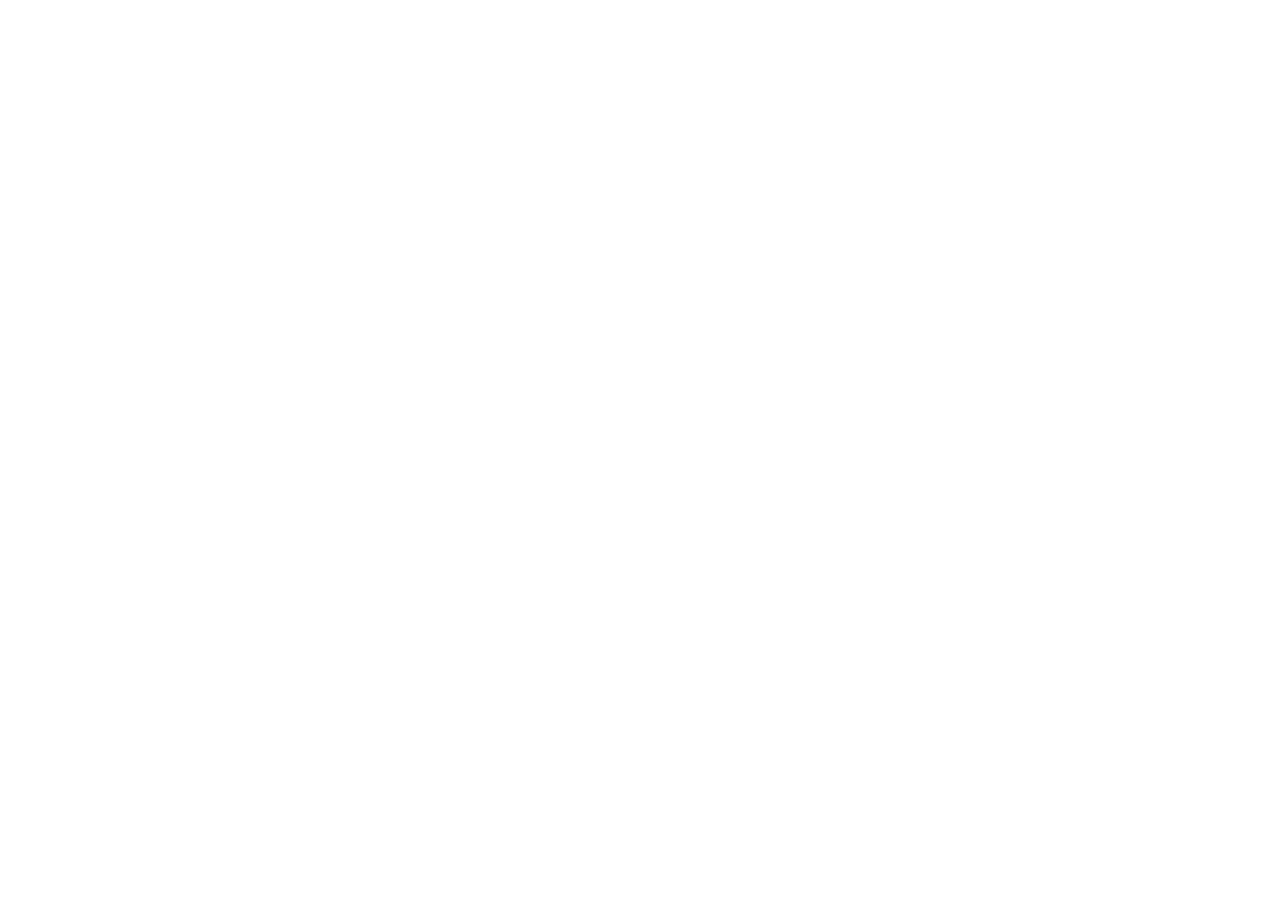
==== app/index.html @ b61ded03 "creating ngRoute" ====
<!DOCTYPE html>
<html lang="en" ng-app="OWMApp">
<head>
	<meta charset="UTF-8">
	<title>Open Weather Mapp App</title>
</head>
<body>
	<div ng-view></div>
	<script type="text/javascript" src="./bower_components/angular/angular.js"></script>
	<script type="text/javascript" src="./bower_components/angular-route/angular-route.js"></script>
	<script type="text/javascript" src="./owm-app.js"></script>
</body>
</html>
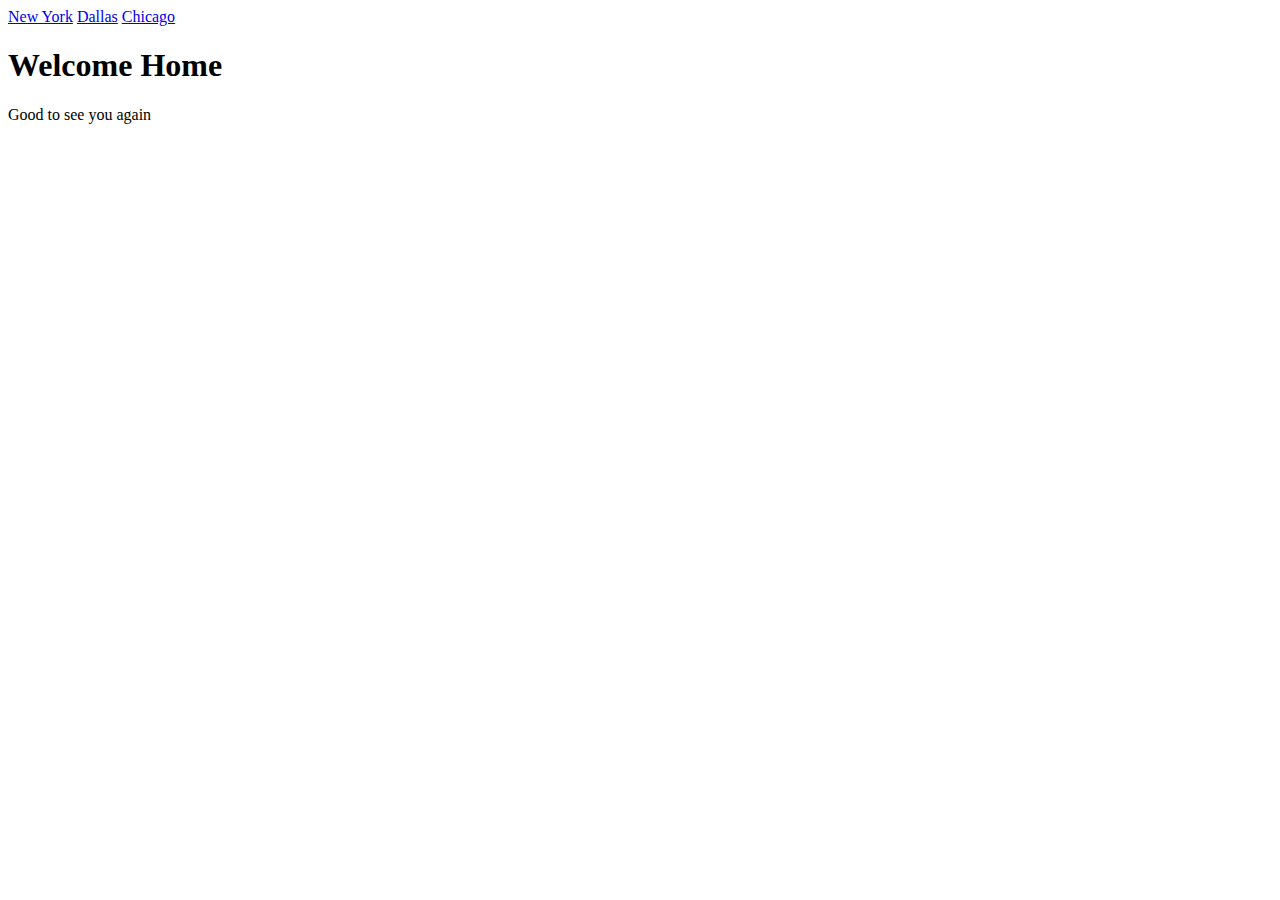
==== commit 6bc58bce: "added route links" ====
--- a/app/index.html
+++ b/app/index.html
@@ -5,6 +5,10 @@
 	<title>Open Weather Mapp App</title>
 </head>
 <body>
+
+	<a href="#/cities/New%20York">New York</a>
+	<a href="#/cities/Dallas">Dallas</a>
+	<a href="#/cities/Chicago">Chicago</a>
 	<div ng-view></div>
 	<script type="text/javascript" src="./bower_components/angular/angular.js"></script>
 	<script type="text/javascript" src="./bower_components/angular-route/angular-route.js"></script>
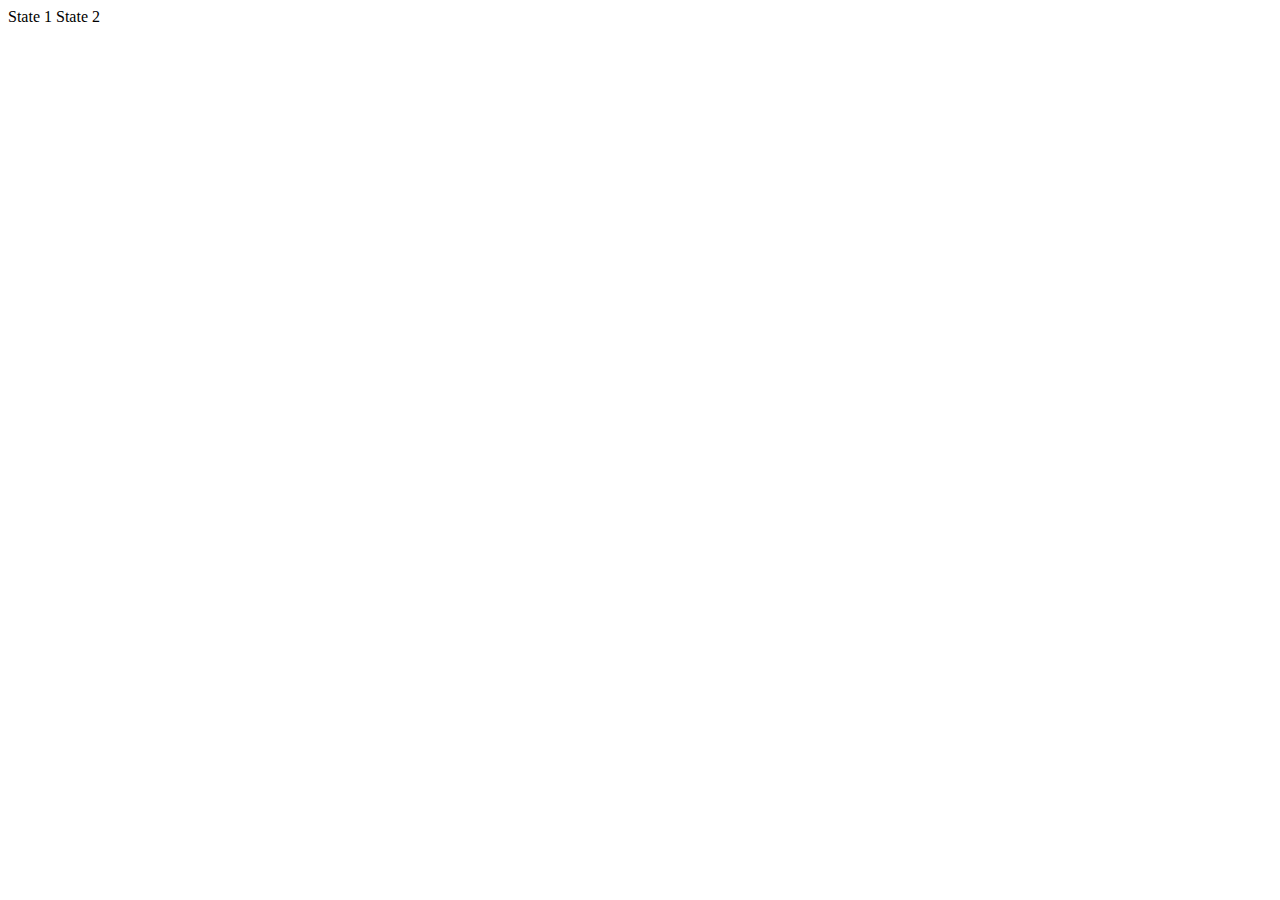
==== commit 4b2765c1: "messing around with ui-router" ====
--- a/app/index.html
+++ b/app/index.html
@@ -6,12 +6,18 @@
 </head>
 <body>
 
-	<a href="#/cities/New%20York">New York</a>
-	<a href="#/cities/Dallas">Dallas</a>
-	<a href="#/cities/Chicago">Chicago</a>
 	<div ng-view></div>
-	<script type="text/javascript" src="./bower_components/angular/angular.js"></script>
-	<script type="text/javascript" src="./bower_components/angular-route/angular-route.js"></script>
+
+	<a ui-sref="state1">State 1</a>
+	<a ui-sref="state2">State 2</a>
+
+	<script src="https://ajax.googleapis.com/ajax/libs/angularjs/1.2.15/angular.min.js"></script>
+
+	<script src="https://ajax.googleapis.com/ajax/libs/angularjs/1.2.15/angular-animate.min.js"></script>
+
+	<script type="text/javascript" src="http://angular-ui.github.io/ui-router/release/angular-ui-router.min.js"></script>
+
 	<script type="text/javascript" src="./owm-app.js"></script>
+
 </body>
 </html>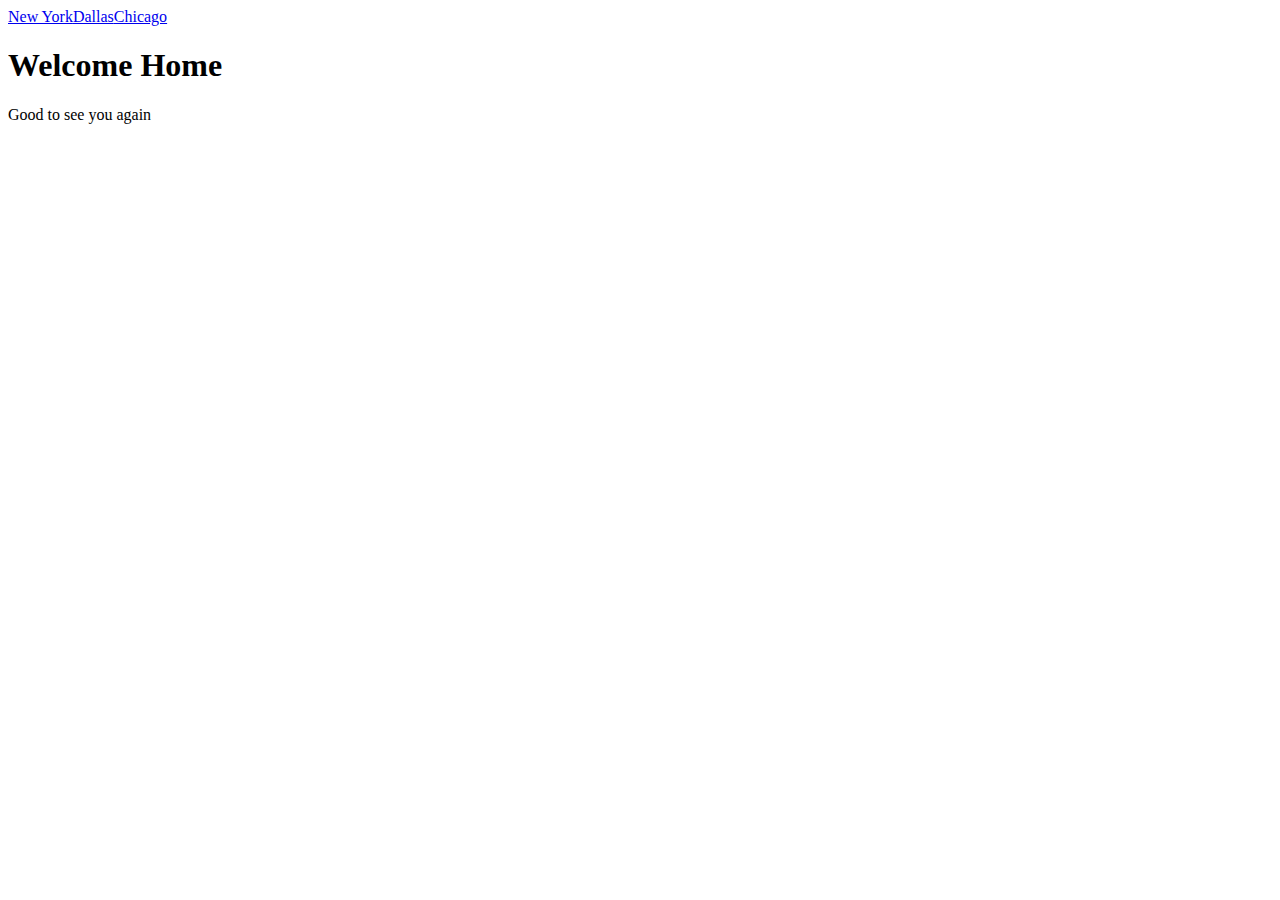
==== commit 85dbfd6f: "got ui-router working with nested views" ====
--- a/app/index.html
+++ b/app/index.html
@@ -6,18 +6,12 @@
 </head>
 <body>
 
-	<div ng-view></div>
-
-	<a ui-sref="state1">State 1</a>
-	<a ui-sref="state2">State 2</a>
-
-	<script src="https://ajax.googleapis.com/ajax/libs/angularjs/1.2.15/angular.min.js"></script>
-
-	<script src="https://ajax.googleapis.com/ajax/libs/angularjs/1.2.15/angular-animate.min.js"></script>
-
-	<script type="text/javascript" src="http://angular-ui.github.io/ui-router/release/angular-ui-router.min.js"></script>
-
+	<div ng-controller="HomeCtrl">
+		<a ng-repeat="city in cities" ui-sref="cities.city({ cityName : city.name })">{{ city.name }}</a>
+	</div>
+	<div ui-view></div>
+	<script type="text/javascript" src="./bower_components/angular/angular.js"></script>
+	<script type="text/javascript" src="./bower_components/angular-ui-router/release/angular-ui-router.js"></script>
 	<script type="text/javascript" src="./owm-app.js"></script>
-
 </body>
 </html>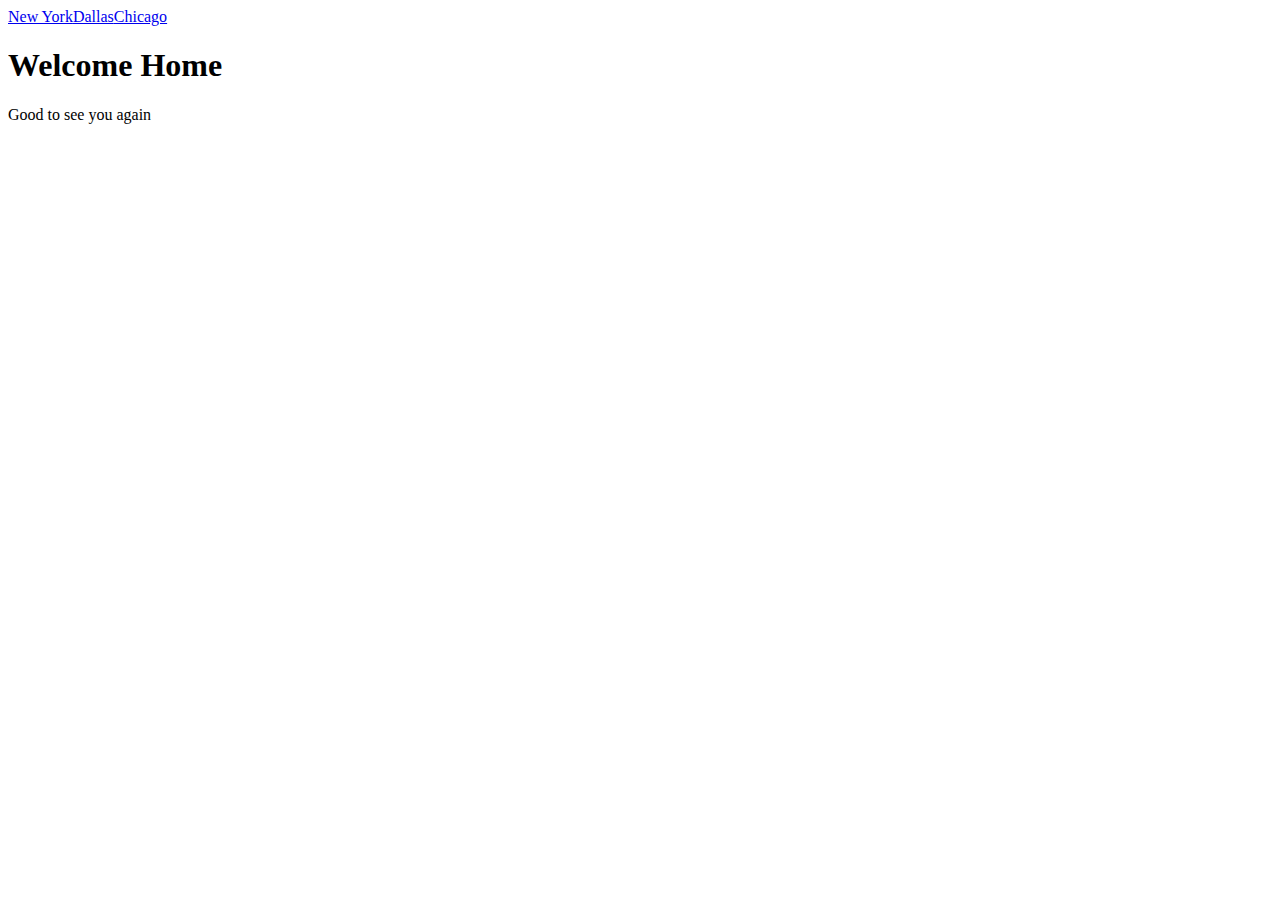
==== commit e5af2164: "added animations" ====
--- a/app/index.html
+++ b/app/index.html
@@ -3,15 +3,26 @@
 <head>
 	<meta charset="UTF-8">
 	<title>Open Weather Mapp App</title>
+	<link rel="stylesheet" type="text/css" href="./owm-app.css">
 </head>
-<body>
+<body ng-class="{loading: isLoading}">
 
 	<div ng-controller="HomeCtrl">
+
 		<a ng-repeat="city in cities" ui-sref="cities.city({ cityName : city.name })">{{ city.name }}</a>
+
 	</div>
-	<div ui-view></div>
+
+	<div class="animate-view-container">
+
+		<div class="animate-view" ui-view></div>
+
+	</div>
+	
 	<script type="text/javascript" src="./bower_components/angular/angular.js"></script>
 	<script type="text/javascript" src="./bower_components/angular-ui-router/release/angular-ui-router.js"></script>
+	<script type="text/javascript" src="./bower_components/angular-animate/angular-animate.js"></script>
 	<script type="text/javascript" src="./owm-app.js"></script>
+
 </body>
 </html>--- a/app/owm-app.css
+++ b/app/owm-app.css
@@ -0,0 +1,63 @@
+.loading{
+	position: relative;
+	height: 100%;
+}
+.loading:before{
+	position: absolute;
+	content: "";
+	left: 0;
+	bottom: 0;
+	right: 0;
+	top: 0;
+	z-index: 1000;
+	background: rgba(255,255,255,0.9) no-repeat center center;
+	background-image: url('./loading-animation.gif');
+}
+
+.logo{
+	margin-bottom: 0px;
+}
+
+.animate-view-container{
+	position: relative;
+	min-height: 100%;
+}
+
+.animate-view{
+	position: absolute;
+	left: 0;
+	bottom: 0;
+	right: 0;
+	top: 0;
+	background:#eee;
+}
+
+.animate-view.ng-enter{
+	animation: 3s fadeIn;
+	-webkit-animation: 3s fadeIn;
+}
+
+.animate-view.ng-leave{
+	animation: 3s fadeOut;
+	-webkit-animation: 3s fadeOut;
+}
+
+@keyframes fadeIn {
+	from {opacity: 0; z-index=100;}
+	to {opacity: 1;}
+}
+
+@-webkit-keyframes fadeIn {
+	from {opacity: 0; z-index=100;}
+	to {opacity: 1;}
+}
+
+@keyframes fadeOut {
+	from {opacity: 1; z-index=99;}
+	to {opacity: 0;}
+}
+
+@-webkit-keyframes fadeOut {
+	from {opacity: 1; z-index=99;}
+	to {opacity: 0;}
+}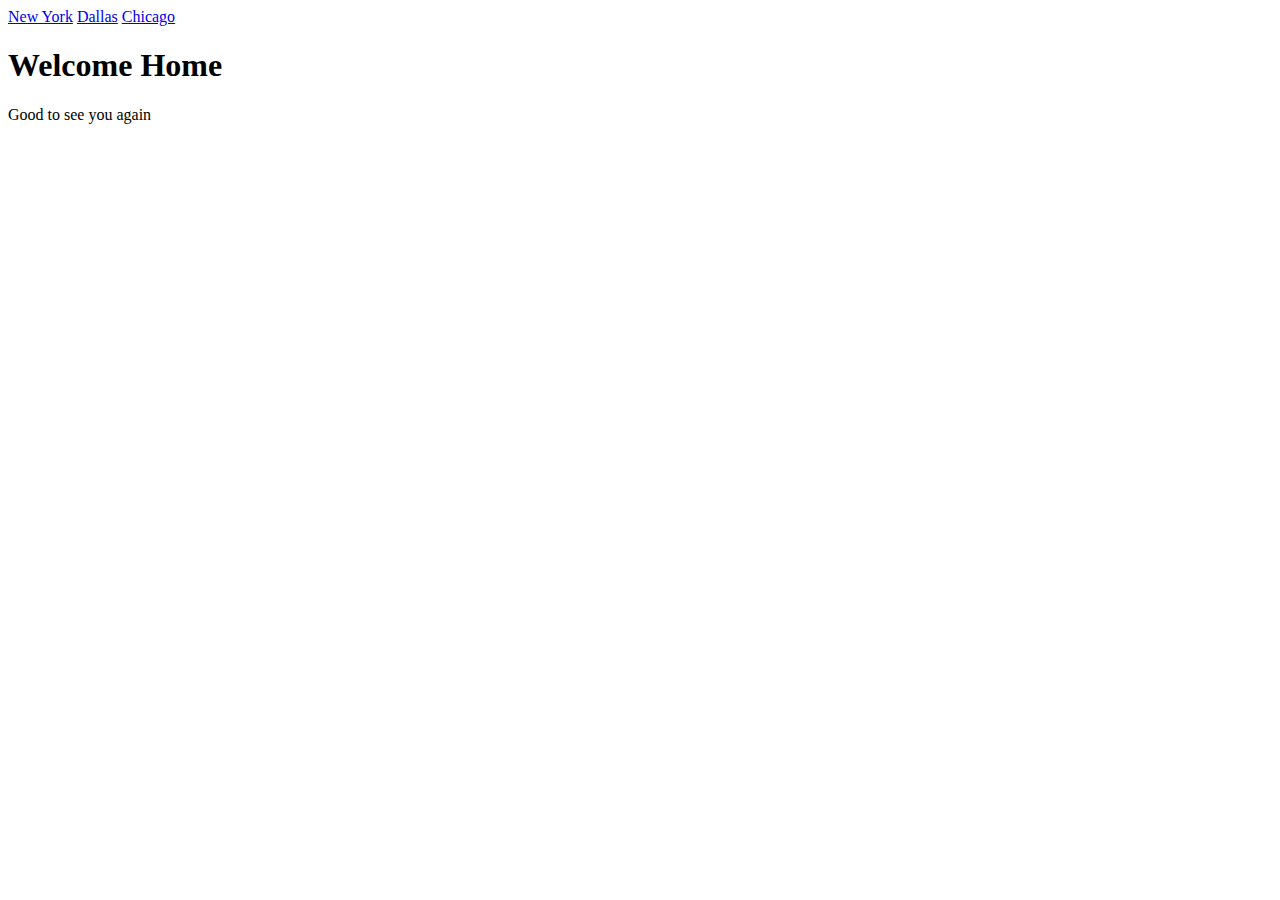
==== commit d0fa9c0d: "added animations" ====
--- a/app/index.html
+++ b/app/index.html
@@ -5,24 +5,17 @@
 	<title>Open Weather Mapp App</title>
 	<link rel="stylesheet" type="text/css" href="./owm-app.css">
 </head>
-<body ng-class="{loading: isLoading}">
+<body>
 
-	<div ng-controller="HomeCtrl">
-
-		<a ng-repeat="city in cities" ui-sref="cities.city({ cityName : city.name })">{{ city.name }}</a>
-
+	<a href="#/cities/New%20York">New York</a>
+	<a href="#/cities/Dallas">Dallas</a>
+	<a href="#/cities/Chicago">Chicago</a>
+	<div class="animate-view-container">
+		<div class="animate-view" ng-view></div>
 	</div>
-
-	<div class="animate-view-container">
-
-		<div class="animate-view" ui-view></div>
-
-	</div>
-	
 	<script type="text/javascript" src="./bower_components/angular/angular.js"></script>
-	<script type="text/javascript" src="./bower_components/angular-ui-router/release/angular-ui-router.js"></script>
+	<script type="text/javascript" src="./bower_components/angular-route/angular-route.js"></script>
 	<script type="text/javascript" src="./bower_components/angular-animate/angular-animate.js"></script>
 	<script type="text/javascript" src="./owm-app.js"></script>
-
 </body>
 </html>--- a/app/owm-app.css
+++ b/app/owm-app.css
@@ -1,63 +1,15 @@
-.loading{
-	position: relative;
-	height: 100%;
+.animate-view-container { position:relative; min-height: 100%; }
+.animate-view.ng-enter,
+.animate-view.ng-leave {
+    transition:1s linear all;
+    position:absolute;
+    top:0;
+    left:0;
+    right:0;
+    bottom:0;
+    background:#eee;
 }
-.loading:before{
-	position: absolute;
-	content: "";
-	left: 0;
-	bottom: 0;
-	right: 0;
-	top: 0;
-	z-index: 1000;
-	background: rgba(255,255,255,0.9) no-repeat center center;
-	background-image: url('./loading-animation.gif');
-}
-
-.logo{
-	margin-bottom: 0px;
-}
-
-.animate-view-container{
-	position: relative;
-	min-height: 100%;
-}
-
-.animate-view{
-	position: absolute;
-	left: 0;
-	bottom: 0;
-	right: 0;
-	top: 0;
-	background:#eee;
-}
-
-.animate-view.ng-enter{
-	animation: 3s fadeIn;
-	-webkit-animation: 3s fadeIn;
-}
-
-.animate-view.ng-leave{
-	animation: 3s fadeOut;
-	-webkit-animation: 3s fadeOut;
-}
-
-@keyframes fadeIn {
-	from {opacity: 0; z-index=100;}
-	to {opacity: 1;}
-}
-
-@-webkit-keyframes fadeIn {
-	from {opacity: 0; z-index=100;}
-	to {opacity: 1;}
-}
-
-@keyframes fadeOut {
-	from {opacity: 1; z-index=99;}
-	to {opacity: 0;}
-}
-
-@-webkit-keyframes fadeOut {
-	from {opacity: 1; z-index=99;}
-	to {opacity: 0;}
-}+.animate-view.ng-enter { opacity:0; z-index:100; }
+.animate-view.ng-enter.ng-enter-active { opacity:1; }
+.animate-view.ng-leave { opacity:1; z-index:99; }
+.animate-view.ng-leave.ng-leave-active { opacity:0; }